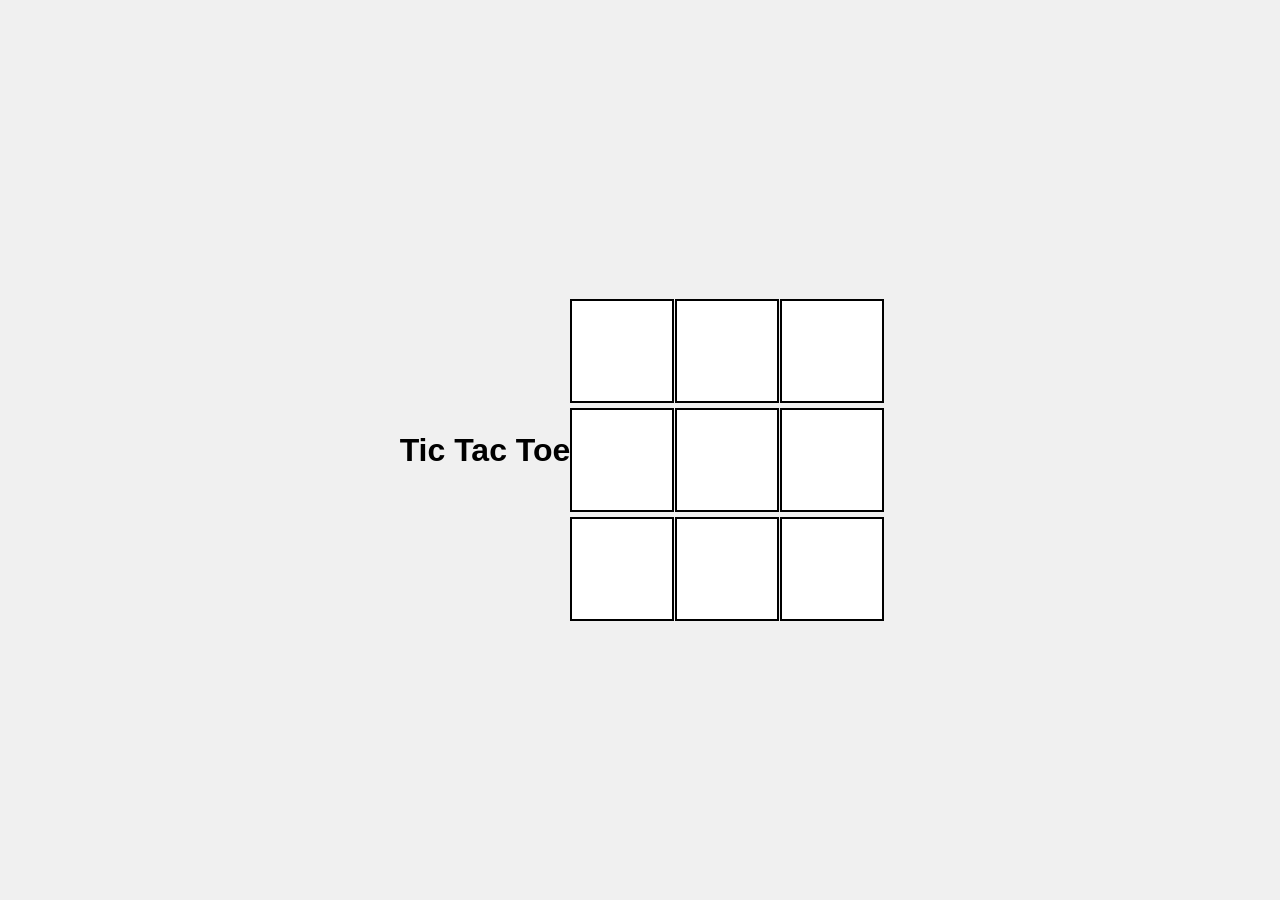
==== tic_tac_toe.html @ f6cf9ef6 "complete html css js" ====
<!DOCTYPE html>
<head>
<html lang="en">
<meta charset="UTF-8">
<title>Tic Tac Toe</title>
<link rel="stylesheet" href="style.css">
</head>
<body>
    <h1>Tic Tac Toe </h1>
    <div class="board">
        <div class="cell" data-cell></div>
        <div class="cell" data-cell></div>
        <div class="cell" data-cell></div>
        <div class="cell" data-cell></div>
        <div class="cell" data-cell></div>
        <div class="cell" data-cell></div>
        <div class="cell" data-cell></div>
        <div class="cell" data-cell></div>
        <div class="cell" data-cell></div>
    </div>

    <script src="script.js"></script>
</body>
</html>
---- style.css ----
body {
    font-family: Arial, sans-serif;
    display: flex;
    justify-content: center;
    align-items: center;
    height: 100vh;
    background-color: #f0f0f0;
    margin: 0;
}
h1 {
    text-align: center;
}
.board {
    display: grid;
    grid-template-columns: repeat(3, 100px);
    gap: 5px;
    margin-top: 20px;
}

.cell {
    width: 100px;
    height: 100px;
    background-color: white;
    border: 2px solid #000;
    display: flex;
    justify-content: center;
    align-items: center;
    font-size: 2em;
}
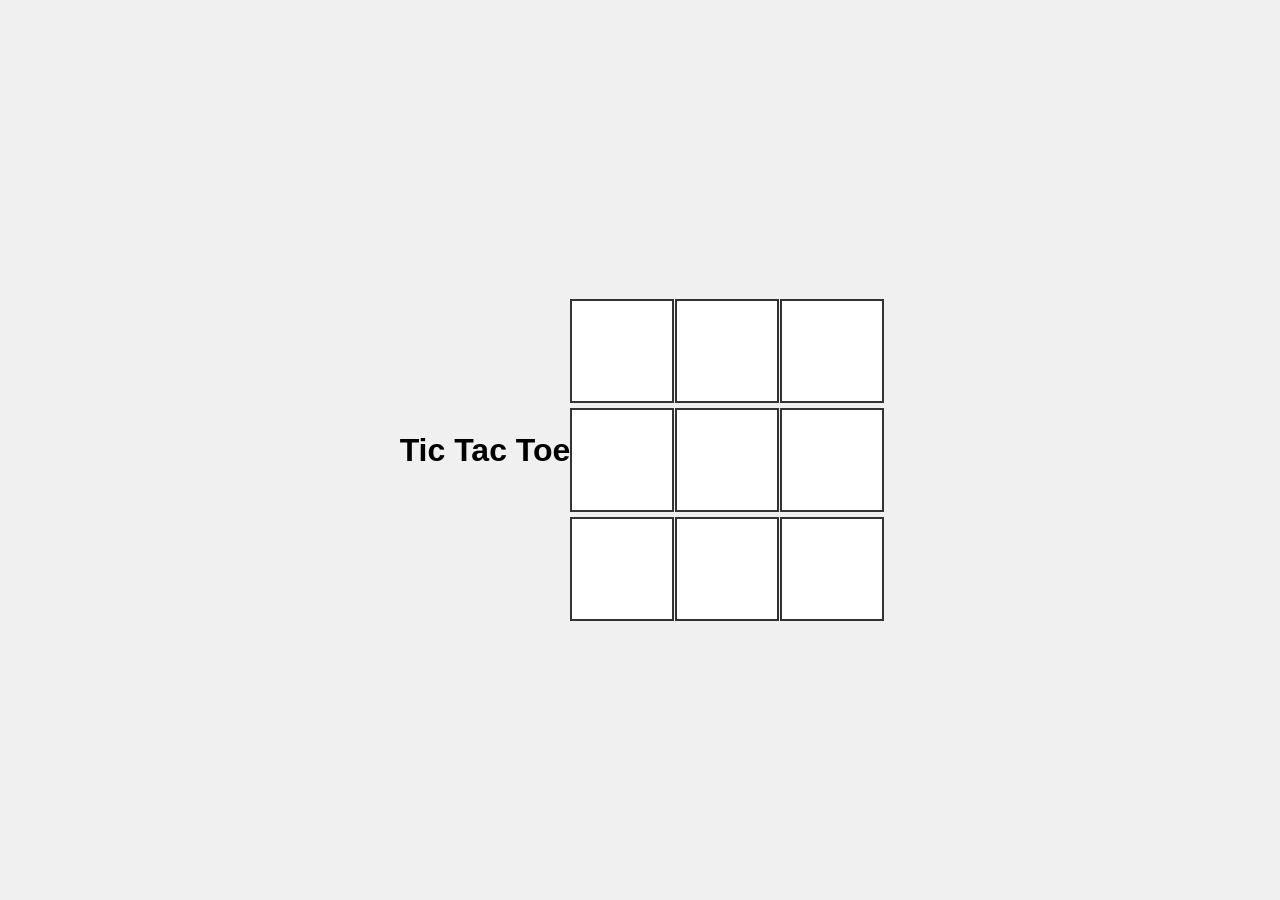
==== commit 58a39a9f: "spring boot" ====
--- a/tic_tac_toe.html
+++ b/tic_tac_toe.html
@@ -1,5 +1,4 @@
 <!DOCTYPE html>
-<head>
 <html lang="en">
 <meta charset="UTF-8">
 <title>Tic Tac Toe</title>
--- a/style.css
+++ b/style.css
@@ -21,7 +21,7 @@
     width: 100px;
     height: 100px;
     background-color: white;
-    border: 2px solid #000;
+    border: 2px solid #333;
     display: flex;
     justify-content: center;
     align-items: center;
